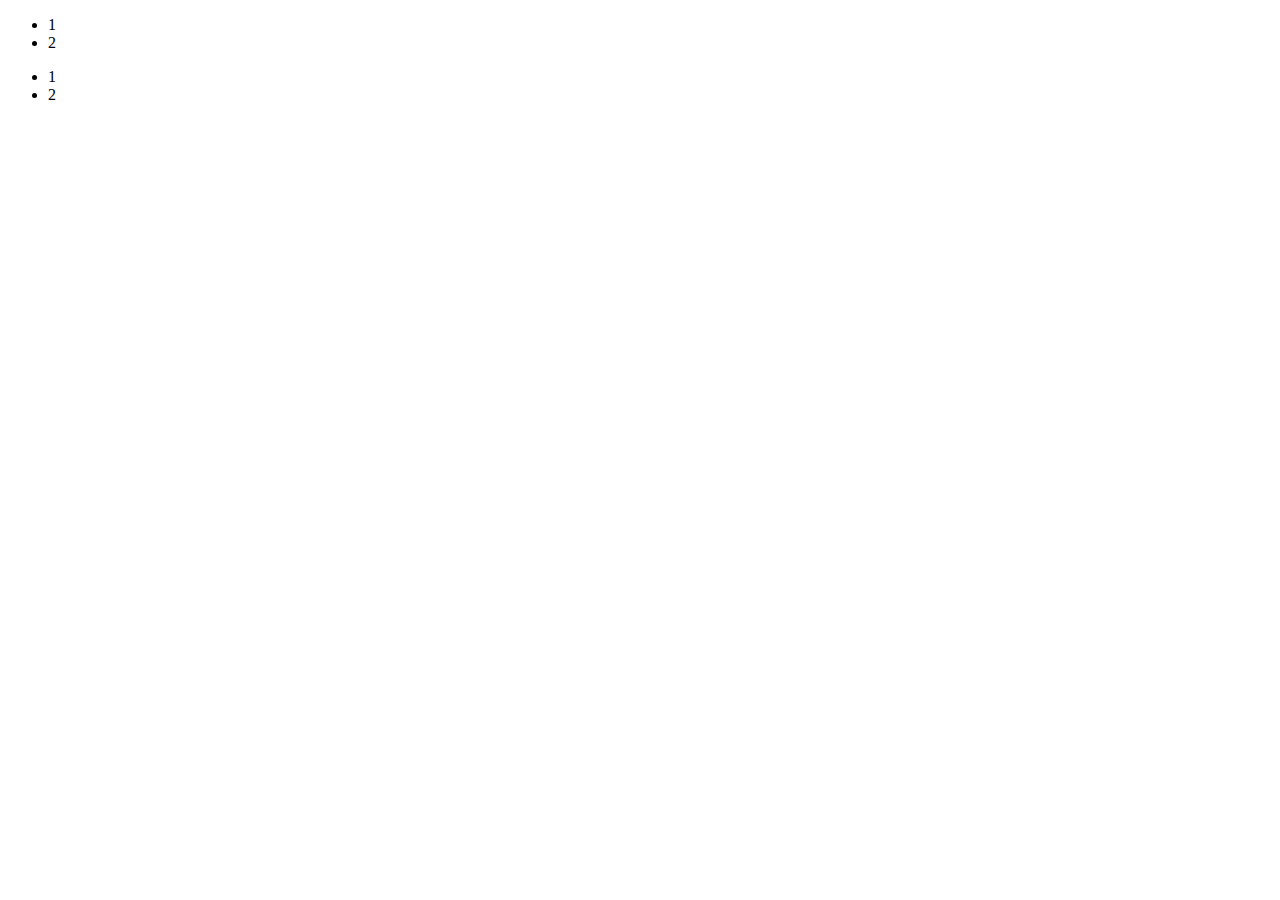
==== DOM/index.html @ 230971a5 "learn node.isEqualNode() and node.isSameNode()" ====
<!DOCTYPE html>
<html lang="en">
<head>
    <meta charset="UTF-8">
    <meta name="viewport" content="width=device-width, initial-scale=1.0">
    <meta http-equiv="X-UA-Compatible" content="ie=edge">
    <title>test</title>
</head>
<body>
    <ul>
        <li>1</li>
        <li>2</li>
    </ul>
    <ul>
        <li>1</li>
        <li>2</li>
    </ul>
</body>
<script>
    //node.isEqualNode()与node.isSameNode()
    //isEqualNode()检查两个节点是否相等
    //isSamenNode()检查两个节点是否是同一个节点
    var ul1 = document.getElementsByTagName('ul')[0];
    var ul2 = document.getElementsByTagName('ul')[1];
    var result = ul1.isEqualNode(ul2);
    console.log(result)   //true
    var result1 = ul1.isSameNode(ul2);
    console.log(result1)   //false
</script>
</html>
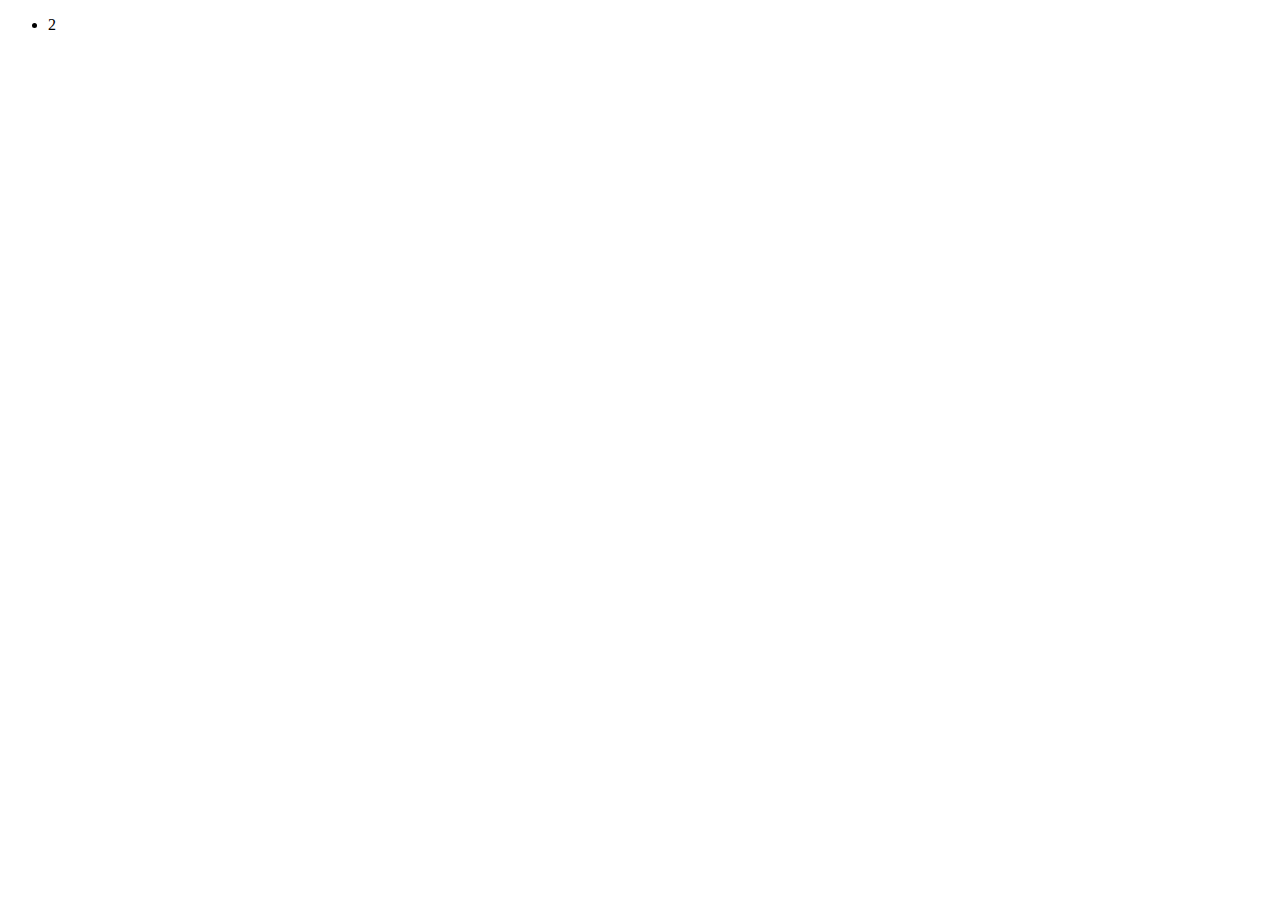
==== commit 33faa8c4: "learn node.removeChild()" ====
--- a/DOM/index.html
+++ b/DOM/index.html
@@ -11,20 +11,14 @@
         <li>1</li>
         <li>2</li>
     </ul>
-    <ul>
-        <li>1</li>
-        <li>2</li>
-    </ul>
 </body>
 <script>
-    //node.isEqualNode()与node.isSameNode()
-    //isEqualNode()检查两个节点是否相等
-    //isSamenNode()检查两个节点是否是同一个节点
-    var ul1 = document.getElementsByTagName('ul')[0];
-    var ul2 = document.getElementsByTagName('ul')[1];
-    var result = ul1.isEqualNode(ul2);
-    console.log(result)   //true
-    var result1 = ul1.isSameNode(ul2);
-    console.log(result1)   //false
+    //parentnNode.removeChild()
+    //参数：一个子节点(要移除的节点)
+    //返回值：移除的子节点
+    //注意：该方法是在移除节点的父节点上调用的
+    var ul = document.getElementsByTagName('ul')[0];
+    var li = document.getElementsByTagName('li')[0];
+    ul.removeChild(li)
 </script>
 </html>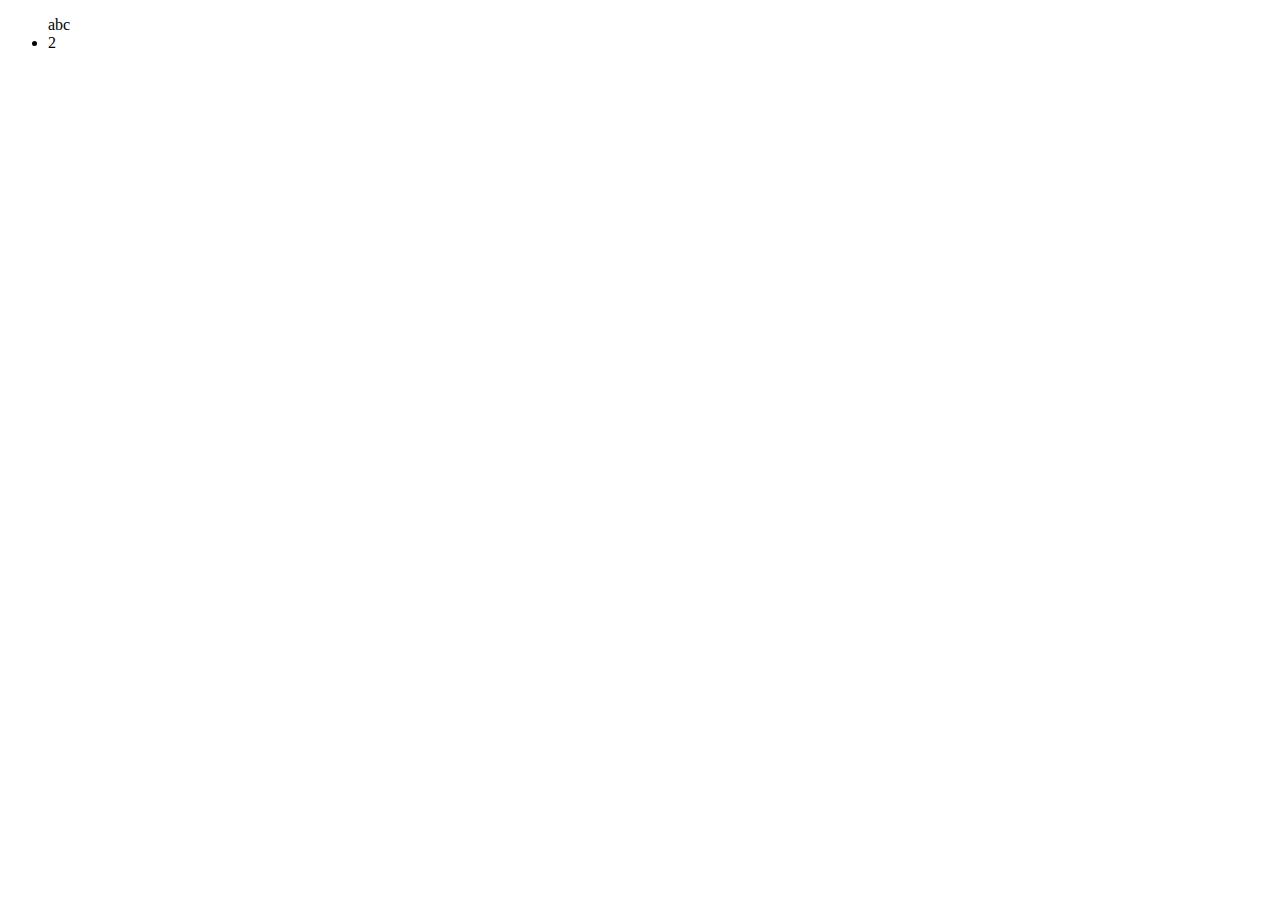
==== commit fd63ff06: "learn node.replaceChild()" ====
--- a/DOM/index.html
+++ b/DOM/index.html
@@ -13,12 +13,14 @@
     </ul>
 </body>
 <script>
-    //parentnNode.removeChild()
-    //参数：一个子节点(要移除的节点)
-    //返回值：移除的子节点
-    //注意：该方法是在移除节点的父节点上调用的
+    //node.replaceChild()
+    //参数1：用来替换的新节点
+    //参数2：要替换走的子节点
+    //返回值：替换走的子节点
+    //注意：被替换掉的节点会存在于内存中
     var ul = document.getElementsByTagName('ul')[0];
     var li = document.getElementsByTagName('li')[0];
-    ul.removeChild(li)
+    var text = document.createTextNode('abc');
+    ul.replaceChild(text,li)
 </script>
 </html>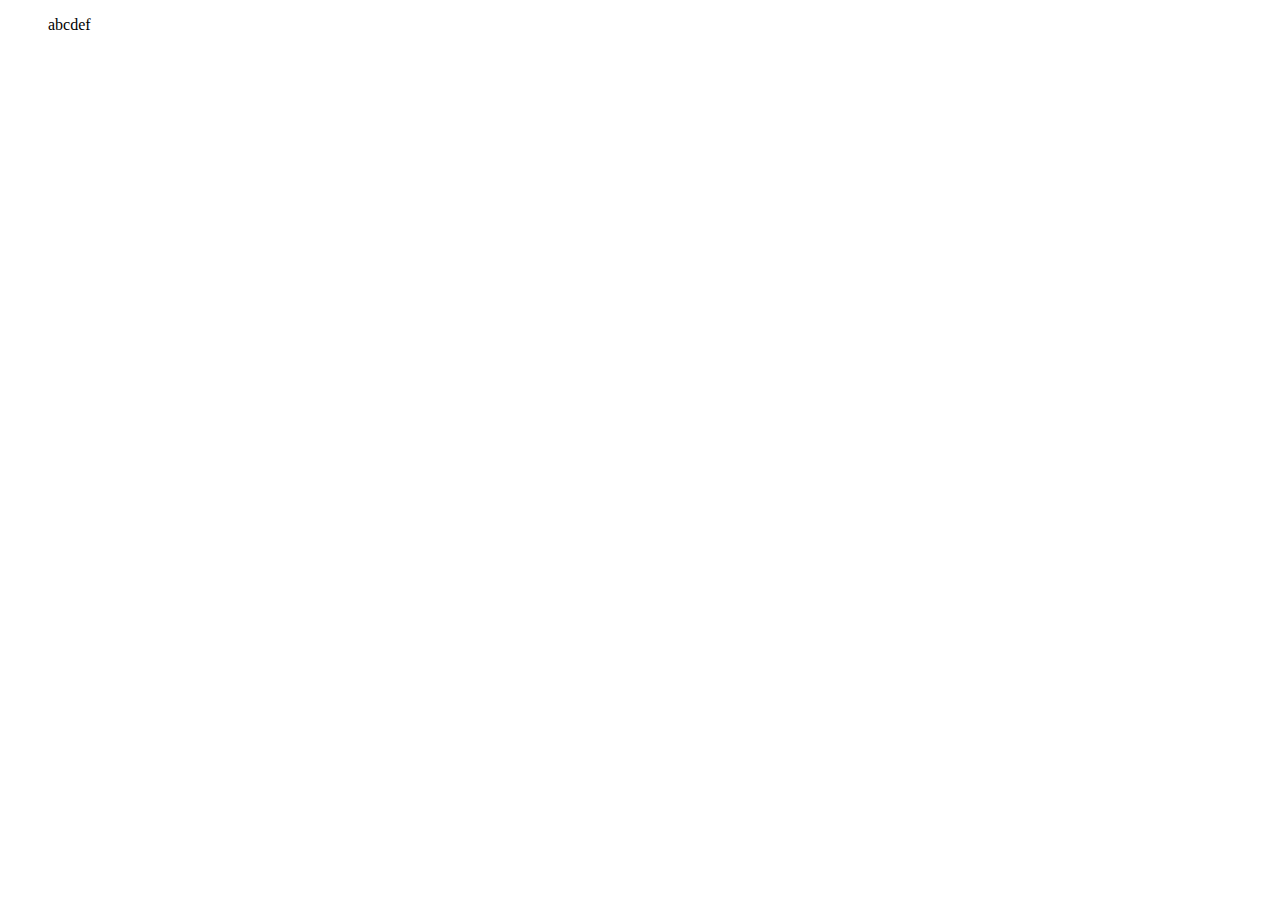
==== commit 93a82d7b: "learn node.normalize()" ====
--- a/DOM/index.html
+++ b/DOM/index.html
@@ -7,20 +7,18 @@
     <title>test</title>
 </head>
 <body>
-    <ul>
-        <li>1</li>
-        <li>2</li>
-    </ul>
+    <ul></ul>
 </body>
 <script>
-    //node.replaceChild()
-    //参数1：用来替换的新节点
-    //参数2：要替换走的子节点
-    //返回值：替换走的子节点
-    //注意：被替换掉的节点会存在于内存中
+    //node.normalize()
+    //清理当前节点内部的所有文本节点
+    //1.去除空的文本节点
+    //2.将毗邻的文本节点合并成一个
     var ul = document.getElementsByTagName('ul')[0];
-    var li = document.getElementsByTagName('li')[0];
-    var text = document.createTextNode('abc');
-    ul.replaceChild(text,li)
+    var text1 = document.createTextNode('abc');
+    ul.appendChild(text1);
+    var text2 = document.createTextNode('def');
+    ul.appendChild(text2);
+    ul.normalize();
 </script>
 </html>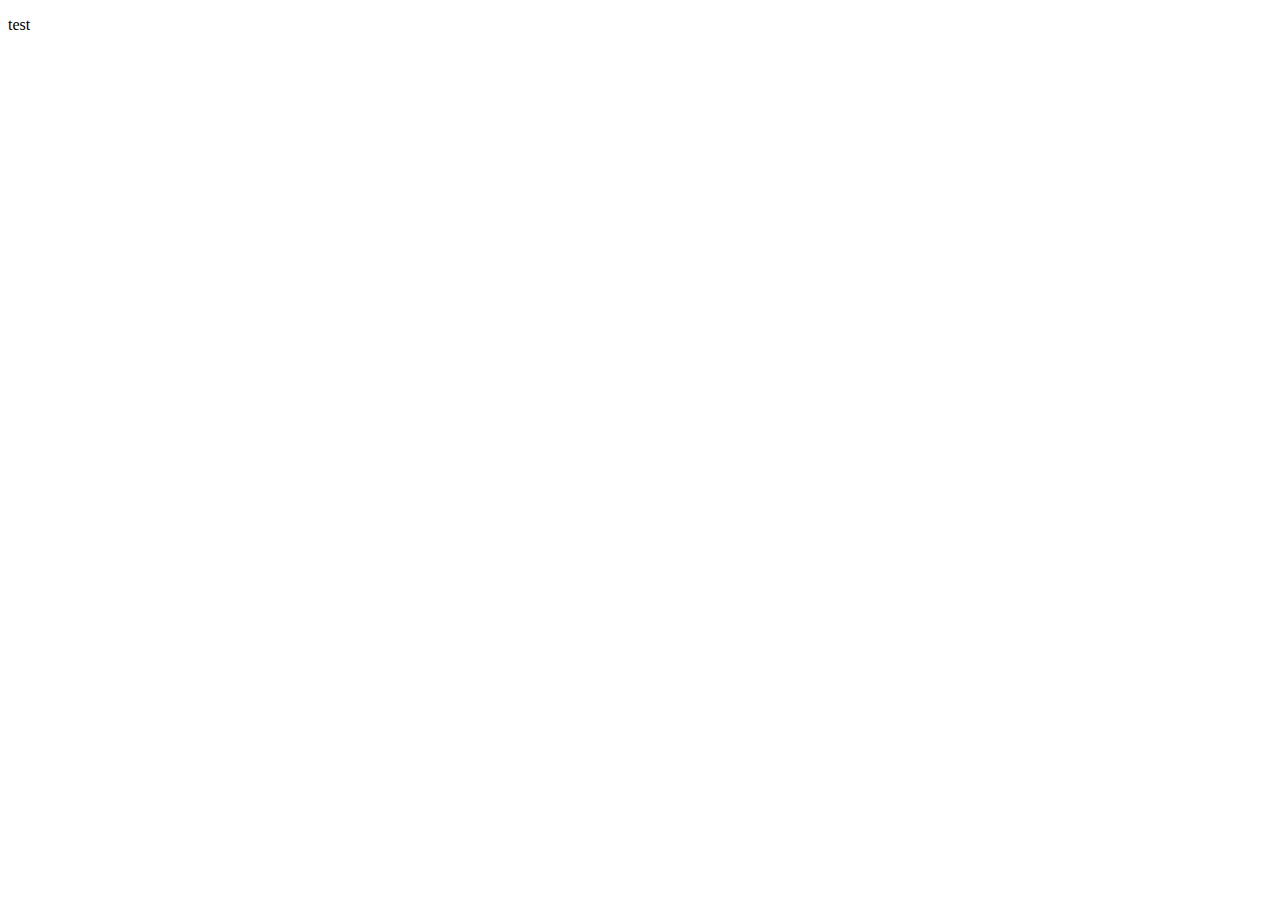
==== commit e9a7f1a8: "learn node.nextSibling and node.previousSibling" ====
--- a/DOM/index.html
+++ b/DOM/index.html
@@ -7,18 +7,21 @@
     <title>test</title>
 </head>
 <body>
-    <ul></ul>
+    <a href=""></a><ul></ul>
+    <div>test</div>
 </body>
 <script>
-    //node.normalize()
-    //清理当前节点内部的所有文本节点
-    //1.去除空的文本节点
-    //2.将毗邻的文本节点合并成一个
+    //node.nextSibling
+    //返回紧跟在当前节点后面的第一个同级节点
+    //如果没有同级节点返回null
+
+    //node.previousSibling
+    //返回当前节点前面的，距离最近的一个同级节点
+    //如果没有同级节点返回null
+
+    //相同点：会包括文本节点和注释节点
     var ul = document.getElementsByTagName('ul')[0];
-    var text1 = document.createTextNode('abc');
-    ul.appendChild(text1);
-    var text2 = document.createTextNode('def');
-    ul.appendChild(text2);
-    ul.normalize();
+    console.log(ul.nextSibling)   //#test(回车)
+    console.log(ul.previousSibling)   //<a href=""></a>
 </script>
 </html>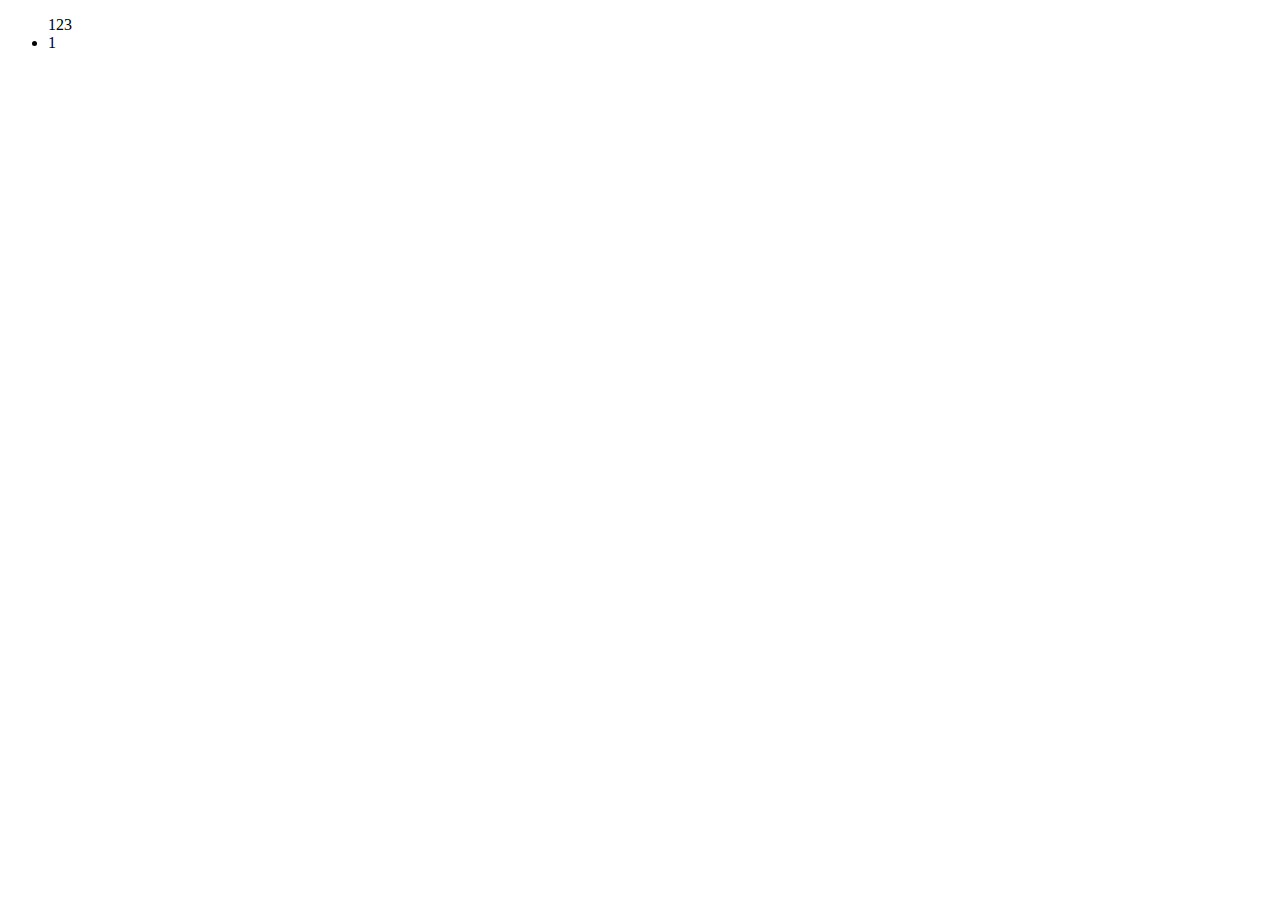
==== commit 48559e72: "learn node.innerText and node.textContent and node.innerHTML" ====
--- a/DOM/index.html
+++ b/DOM/index.html
@@ -7,21 +7,31 @@
     <title>test</title>
 </head>
 <body>
-    <a href=""></a><ul></ul>
-    <div>test</div>
+    <ul>
+        123
+        <li>1</li>
+        <li style="display:none">2</li>
+    </ul>
 </body>
 <script>
-    //node.nextSibling
-    //返回紧跟在当前节点后面的第一个同级节点
-    //如果没有同级节点返回null
+    //node.innerText
+    //返回文本节点
 
-    //node.previousSibling
-    //返回当前节点前面的，距离最近的一个同级节点
-    //如果没有同级节点返回null
+    //node.textContent
+    //返回文本节点
+
+    //node.innerHTML
+    //属性设置或获取HTML语法表示的元素的后代，返回的是HTML文本
 
     //相同点：会包括文本节点和注释节点
+    //区别：
+    //1.textContent会获取所有元素的内容，包括<script>和<style>元素，而innerText不会
+    //2.innerText会意识到样式，并且不会返回隐藏元素的文本，而textContent会
+    //3.innerText受css样式的影响会发生重拍，而textContent不会
+    //4.innerText对IE兼容性比较好，兼容IE6+，textContent兼容IE9+
     var ul = document.getElementsByTagName('ul')[0];
-    console.log(ul.nextSibling)   //#test(回车)
-    console.log(ul.previousSibling)   //<a href=""></a>
+    console.log(ul.innerText)   //123 1
+    console.log(ul.textContent)   //123 1 2
+    console.log(ul.innerHTML)   //123 <li>1</li><li style="display:none">2</li>
 </script>
 </html>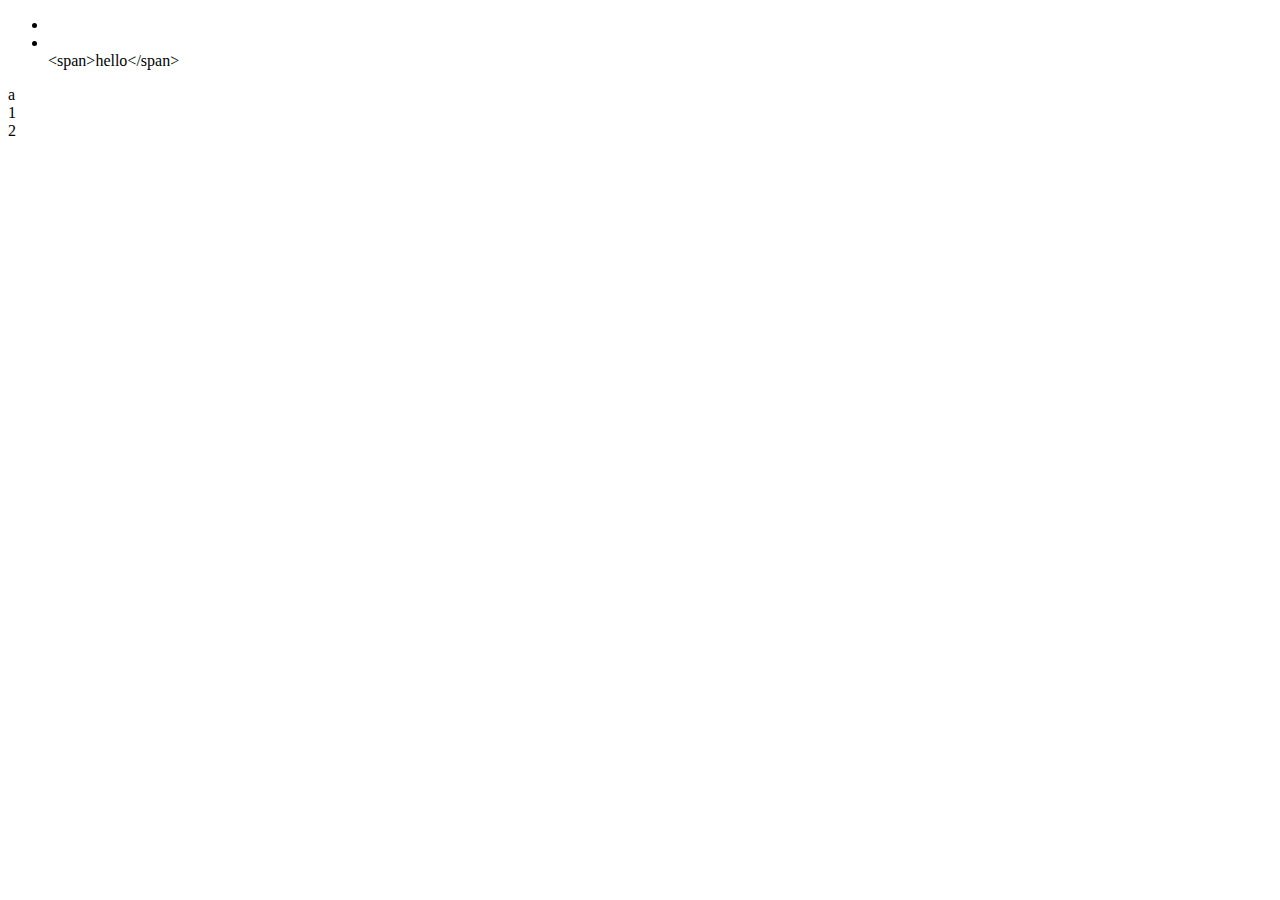
==== commit cd7ea05f: "document节点的方法" ====
--- a/DOM/index.html
+++ b/DOM/index.html
@@ -8,30 +8,71 @@
 </head>
 <body>
     <ul>
-        123
-        <li>1</li>
-        <li style="display:none">2</li>
+        <li class="li1"></li>
     </ul>
+    <div id="a">a</div>
+    <div class="div1">1</div>
+    <div class="div1">2</div>
+    <form action="" name = 'x'></form>
 </body>
 <script>
-    //node.innerText
-    //返回文本节点
+    //document.createElement()
+    //生成元素节点并返回该节点
+    var ul = document.getElementsByTagName('ul')[0];
+    var li = document.createElement('li');
+    ul.appendChild(li)
 
-    //node.textContent
-    //返回文本节点
+    //document.createTextNode()
+    //生成文本节点并返回该节点
+    ul.appendChild(document.createTextNode('<span>hello</span>'))
 
-    //node.innerHTML
-    //属性设置或获取HTML语法表示的元素的后代，返回的是HTML文本
+    //document.getElementById()
+    //返回指定id属性的元素节点
+    //参数是元素的id属性，只能在document对象上调用
+    var elem = document.getElementById('a');
+    console.log(elem)
 
-    //相同点：会包括文本节点和注释节点
-    //区别：
-    //1.textContent会获取所有元素的内容，包括<script>和<style>元素，而innerText不会
-    //2.innerText会意识到样式，并且不会返回隐藏元素的文本，而textContent会
-    //3.innerText受css样式的影响会发生重拍，而textContent不会
-    //4.innerText对IE兼容性比较好，兼容IE6+，textContent兼容IE9+
-    var ul = document.getElementsByTagName('ul')[0];
-    console.log(ul.innerText)   //123 1
-    console.log(ul.textContent)   //123 1 2
-    console.log(ul.innerHTML)   //123 <li>1</li><li style="display:none">2</li>
+    //document.getElementsByClassName()
+    //返回一个类似数组的对象(HTMLCollection实例)，包含了所有class名字符合指定条件的元素
+    //返回的结果是动态的
+    //可以在任何元素节点上调用
+    console.log(document.getElementsByClassName('div1').length);   //1
+    var div2 = document.createElement('div');
+    div2.className = 'div1';
+    var body = document.getElementsByTagName('body')[0];
+    body.appendChild(div2)
+    console.log(document.getElementsByClassName('div1').length);   //2
+    console.log(ul.getElementsByClassName('li1'))
+
+    //document.getElementsByName()
+    //返回一个类似数组的对象(NodeList实例)
+    //包含拥有相同name属性的HTML元素
+    //返回的结果是动态的
+    console.log(document.getElementsByName('x'))
+
+    //document.getElementsByTagName()
+    //返回一个类似数组的对象(HTMLCollection实例)
+    //包含拥有相同标签名的HTML元素
+    //返回的结果是动态的
+    //可以在任何元素节点上调用
+    console.log(document.getElementsByTagName('div'))
+
+    //document.hasFocus()
+    //返回一个布尔值，表示当前文档之中是否有元素被激活或获得焦点
+    console.log(document.hasFocus())
+
+    //document.querySelector()
+    //参数：CSS选择器
+    //返回值：第一个匹配的元素节点
+    //注意：不支持CSS伪元素的选择器(::before)和CSS伪类的选择器(:hover)
+    //没有匹配的节点返回null
+    console.log(document.querySelector('.div1'))
+
+    //document.querySelectorAll()
+    //参数：CSS选择器
+    //返回值：NodeList对象
+    //注意：不支持CSS伪元素的选择器(::before)和CSS伪类的选择器(:hover)
+    //没有匹配的节点返回空数组
+    console.log(document.querySelectorAll('.div1'))
 </script>
 </html>